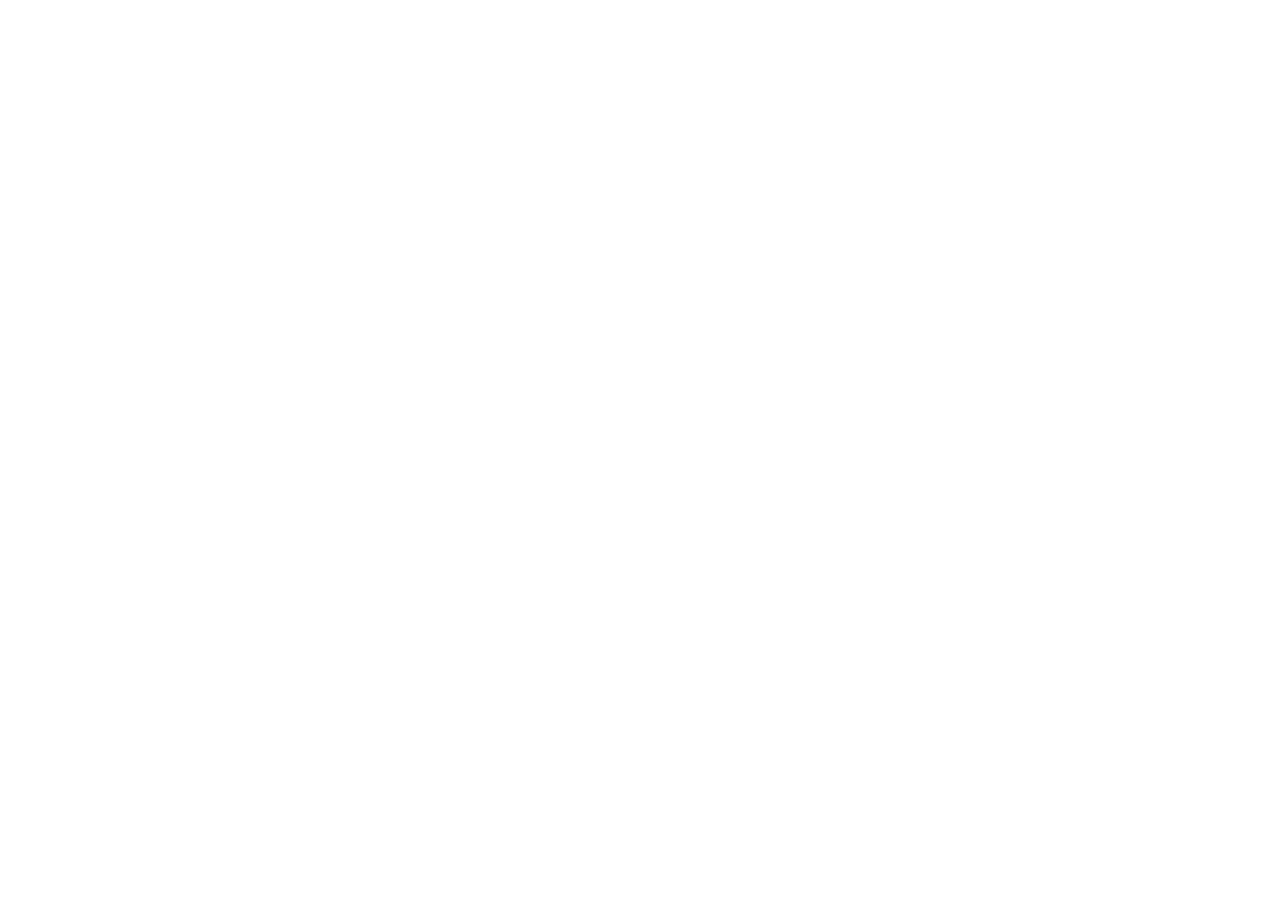
==== index.html @ 0d1cd6d6 "Created base app structure for proyect" ====
<!DOCTYPE html>
<html lang="en">
<head>
    <meta charset="UTF-8">
    <meta name="viewport" content="width=device-width, initial-scale=1.0">
    <title>Otaku Store</title>
</head>
<body>
    
</body>
</html>
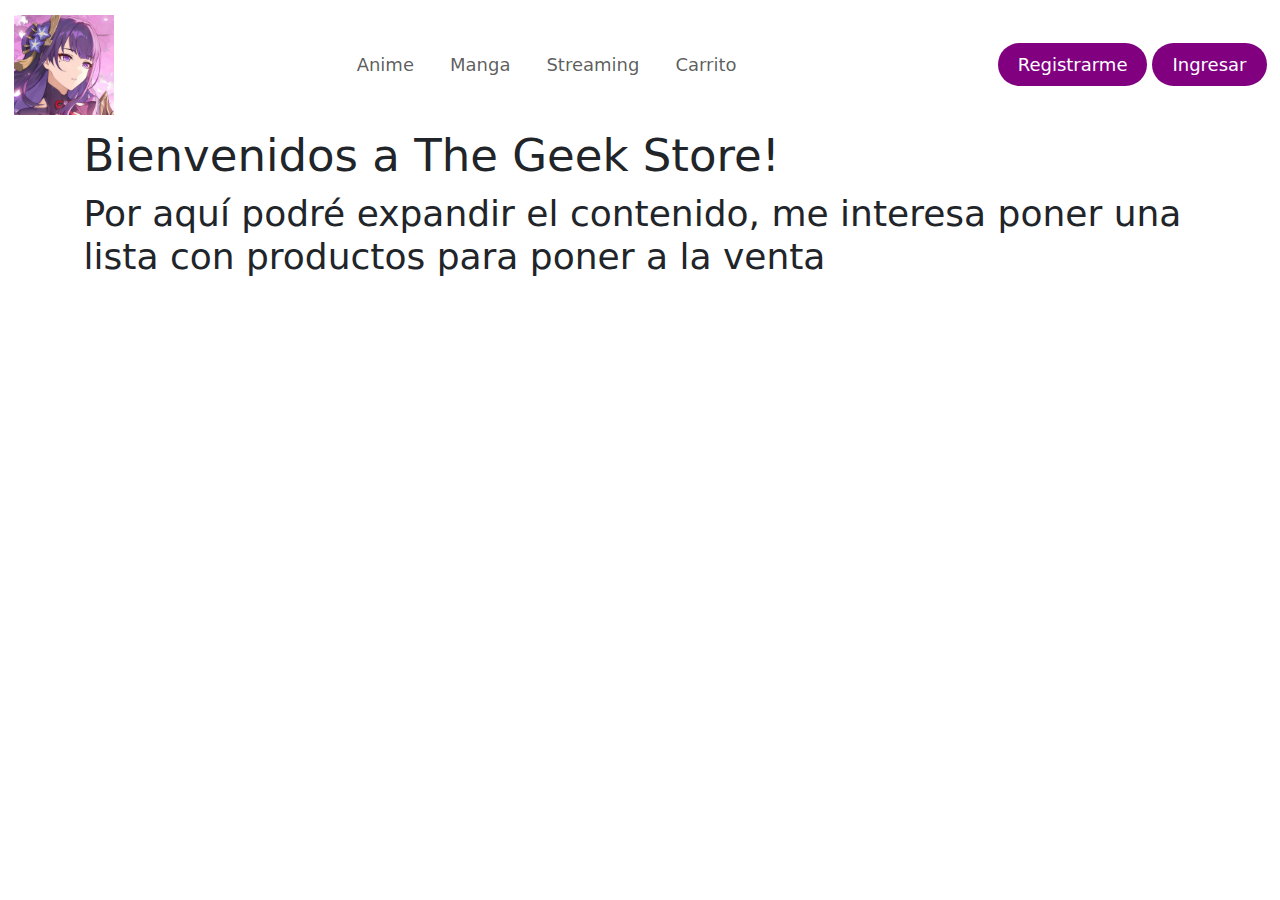
==== commit 6119fbd8: "the all migthy commit, father of all changes" ====
--- a/index.html
+++ b/index.html
@@ -1,11 +1,72 @@
 <!DOCTYPE html>
 <html lang="en">
+
 <head>
-    <meta charset="UTF-8">
-    <meta name="viewport" content="width=device-width, initial-scale=1.0">
-    <title>Otaku Store</title>
+  <meta charset="UTF-8" />
+  <meta name="viewport" content="width=device-width, initial-scale=1.0" />
+  <title>The Geek Store</title>
+  <link rel="stylesheet" href="./styles/index-style.css" />
+  <link href="https://cdn.jsdelivr.net/npm/bootstrap@5.3.3/dist/css/bootstrap.min.css" rel="stylesheet"
+    integrity="sha384-QWTKZyjpPEjISv5WaRU9OFeRpok6YctnYmDr5pNlyT2bRjXh0JMhjY6hW+ALEwIH" crossorigin="anonymous">
 </head>
+
 <body>
-    
+  <!-- navBar con opciones de ingreso y registro -->
+  <nav class="navbar navbar-expand-lg ">
+    <div class="container-fluid">
+      <a class="navbar-brand me-auto" href="index.html"><img class="logo-image" alt="Logo" title="Logo"
+          src="./assets/images/home-icon.jpg"></a>
+
+      <div class="offcanvas offcanvas-end" tabindex="-1" id="offcanvasNavbar" aria-labelledby="offcanvasNavbarLabel">
+        <div class="offcanvas-header">
+          <h5 class="offcanvas-title" id="offcanvasNavbarLabel">Offcanvas</h5>
+          <button type="button" class="btn-close text-reset" data-bs-dismiss="offcanvas" aria-label="Close"></button>
+        </div>
+        <div class="offcanvas-body">
+          <ul class="navbar-nav justify-content-center flex-grow-1 pe-3">
+            <li class="nav-item">
+              <a class="nav-link mx-lg-2" href="#">Anime</a>
+            </li>
+            <li class="nav-item">
+              <a class="nav-link mx-lg-2" href="./views/manga.html">Manga</a>
+            </li>
+            <li class="nav-item">
+              <a class="nav-link mx-lg-2" href="#">Streaming</a>
+            </li>
+            <li class="nav-item">
+              <a class="nav-link mx-lg-2" href="./views/carrito.html">Carrito</a>
+            </li>
+          </ul>
+        </div>
+      </div>
+      <a href="./views/registro.html" class="register-button">Registrarme</a>
+      <a href="./views/login.html" class="login-button">Ingresar</a>
+      <button class="navbar-toggler" type="button" data-bs-toggle="offcanvas" data-bs-target="#offcanvasNavbar"
+        aria-controls="offcanvasNavbar">
+        <span class="navbar-toggler-icon"></span>
+      </button>
+
+    </div>
+  </nav>
+
+  <!-- Pequeña seccion de recomendaciones -->
+  <div class="container">
+    <h1>
+      Bienvenidos a The Geek Store!
+    </h1>
+  </div>
+
+  <div class="container">
+    <h2>Por aquí podré expandir el contenido, me interesa poner una lista con productos para poner a la venta</h2>
+  </div>
+
+
+  <script src="./scripts/script.js"></script>
+
+  <!-- Bootstrap -->
+  <script src="https://cdn.jsdelivr.net/npm/bootstrap@5.3.3/dist/js/bootstrap.bundle.min.js"
+    integrity="sha384-YvpcrYf0tY3lHB60NNkmXc5s9fDVZLESaAA55NDzOxhy9GkcIdslK1eN7N6jIeHz"
+    crossorigin="anonymous"></script>
 </body>
+
 </html>--- a/styles/index-style.css
+++ b/styles/index-style.css
@@ -0,0 +1,54 @@
+html, body {
+  background-color: wheat;
+  overflow-x: hidden;
+  height: 100%;
+  width: 100%;
+  font-size: large;
+}
+
+.logo-image {
+  height: 100px;
+}
+
+.login-button{
+  background-color: purple;
+  color: white;
+  font-size: 18px;
+  padding: 8px 20px;
+  border-radius: 50px;
+  text-decoration: none;
+  transition: 0.3s background-color;
+}
+
+.login-button:hover {
+  background-color: pink;
+}
+
+.register-button{
+  background-color: purple;
+  color: white;
+  font-size: 18px;
+  padding: 8px 20px;
+  border-radius: 50px;
+  text-decoration: none;
+  transition: 0.3s background-color;
+  margin-right: 5px;
+}
+
+.register-button:hover {
+  background-color: pink;
+}
+
+.navbar-toggler{
+  border: none;
+}
+
+/* .navbar-toggler {
+  border: none;
+  font-size: 1.25rem;
+} */
+
+/* .navbar-toggler:focus {
+  box-shadow: none;
+  outline: none;
+} */